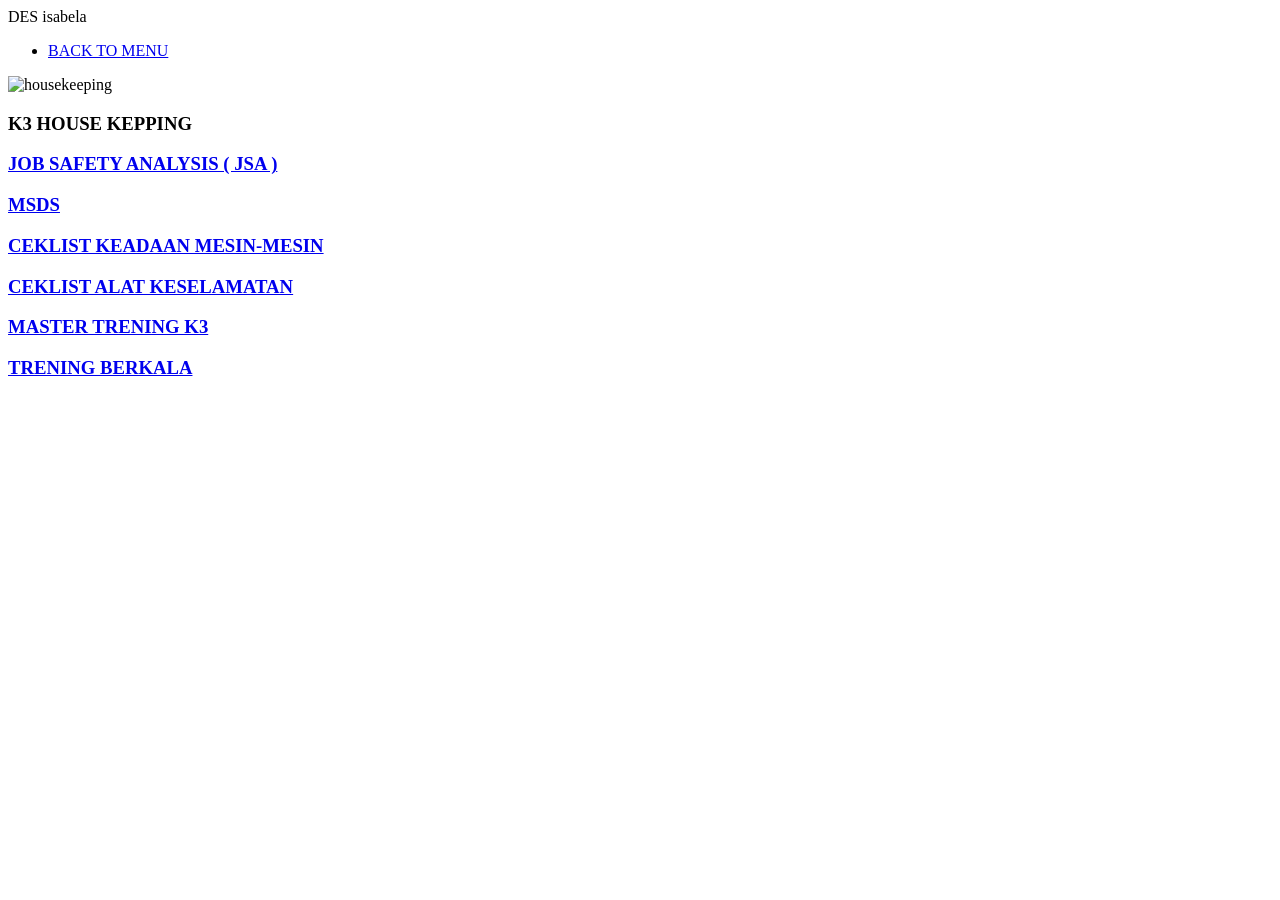
==== K3.html @ 147b0f4a "Create K3.html" ====
<!DOCTYPE html>
<html lang="id">
<head>
    <meta charset="UTF-8">
    <meta name="viewport" content="width=device-width, initial-scale=1.0">
    <title>K3 house kepping</title>
    <link rel="stylesheet" href="style-sop.css">
</head>
<body>
<!--navbar start -->
   <nav class="navbar">
    <div class="logo"><span-a>D</span-a><span-b>E</span-b><span-c>S</span-c> isabela</a></div>
    <ul class="nav-links">
        <li><a href="menu.html">BACK TO MENU</a></li>
       
    </ul>
</nav>
<!--navbar end -->

<!-- hero section start -->

<div class="header-section">
    <img src="k3.jpg" alt="housekeeping" class="main-img">
    <h3>K3 HOUSE KEPPING</h3>
</div>

        <div class="grid-container">
            <div class="item-housekeeping">
                <h3><a href="https://docs.google.com/spreadsheets/d/14SPcUjgt_Jtr--dCul8B6BnyofUHS3w1cLUBrU3sE-g/edit?usp=sharing">JOB SAFETY ANALYSIS ( JSA )</a></h3>
                <p></p>
            </div>
            <div class="item-housekeeping">
                <h3><a href="#">MSDS</a></h3>
                <p></p>
            </div>
            <div class="item-housekeeping">
                <h3><a href="#">CEKLIST KEADAAN MESIN-MESIN</a></h3>
                <p></p>
            </div>
            <div class="item-housekeeping">
                <h3><a href="#">CEKLIST ALAT KESELAMATAN</a></h3>
                <p></p>
            </div>
            <div class="item-housekeeping">
                <h3><a href="#">MASTER TRENING K3</a></h3>
                <p></p>
            </div>
            <div class="item-housekeeping">
                <h3><a href="#">TRENING BERKALA</a></h3>
                <p></p>
            </div>

            </div>
        </section>
<!-- hero section end -->
    </body>
   </html>
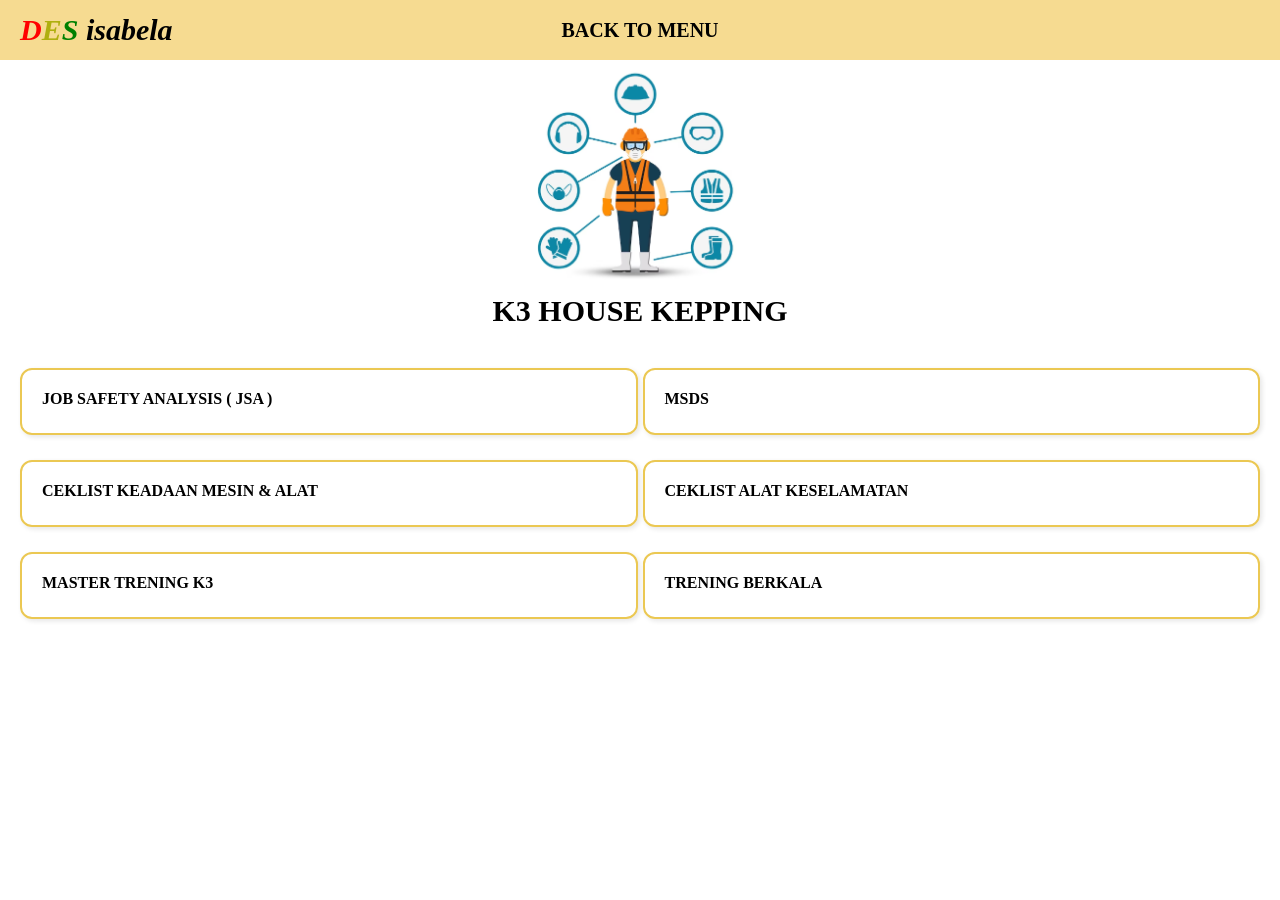
==== commit d8919c48: "Update K3.html" ====
--- a/K3.html
+++ b/K3.html
@@ -34,11 +34,11 @@
                 <p></p>
             </div>
             <div class="item-housekeeping">
-                <h3><a href="#">CEKLIST KEADAAN MESIN-MESIN</a></h3>
+                <h3><a href="https://docs.google.com/spreadsheets/d/1kgae7yNuqS1huq1McmBxZfMuJut2OZX3xRHYznsBYXY/edit?usp=sharing">CEKLIST KEADAAN MESIN & ALAT</a></h3>
                 <p></p>
             </div>
             <div class="item-housekeeping">
-                <h3><a href="#">CEKLIST ALAT KESELAMATAN</a></h3>
+                <h3><a href="https://docs.google.com/spreadsheets/d/1w8MMS7fFV2DX2hCpvcqIqrx-Da0DNPnI0d1NhJmjIIA/edit?usp=sharing">CEKLIST ALAT KESELAMATAN</a></h3>
                 <p></p>
             </div>
             <div class="item-housekeeping">
--- a/style-sop.css
+++ b/style-sop.css
@@ -0,0 +1,151 @@
+/* navbar start */
+
+* {
+    margin: 0;
+    padding: 0;
+    box-sizing: border-box;
+    outline: none;
+    border: none;
+    text-decoration: none;
+}
+
+.navbar {
+    display: flex;
+    background-color:rgb(246, 219, 145);
+    height:60px;
+    align-items: center;
+    justify-content:center;
+    padding: 0 20px;
+    position: relative;
+}
+
+.logo {
+    position:absolute;
+    left:20px;
+    font-weight:bold;
+    font-style:italic;
+    font-size:30px;
+}
+
+.navbar .logo span-a {
+    color:red;
+}
+
+.navbar .logo span-b {
+    color:rgb(175, 175, 15);
+}
+
+.navbar .logo span-c {
+    color:green;
+}
+
+.nav-links {
+    list-style:none;
+    display:flex;
+    gap:30px;
+    margin:0;
+    padding:0;
+}
+
+.nav-links li a {
+    text-decoration:none;
+    color:#000;
+    font-weight:bold;
+    font-size:20px;
+}
+
+.navbar .nav-links a:hover {
+    color:red;
+}
+
+.navbar .nav-links a::after {
+    display: block;
+    padding-bottom: 0.5rem;
+    border-bottom: 0.1 solid red;
+    transform: scaleX(0);
+    transition: 0.2s linear;
+}
+ 
+.navbar .nav-links a:hover::after {
+    transform: scaleX(0.5);
+}
+
+/* navbar end */
+
+/* 1. navbar tetap di paling atas dan tidak tertutup */
+.navbar {
+    position:fixed;
+    top:0;
+    width:100%;
+    z-index:1000;
+}
+
+/* 2.bagian gambar/H3 agar tidak tertutup navbar */
+.header-section {
+    padding-top:61px;
+    text-align:center;
+    position:relative;
+    z-index:10;
+}
+
+.main-img {
+    width:500%;
+    max-width:400px;
+    height:auto;
+    border-radius:8px;
+
+}
+
+.header-section h3 {
+    font-size:30px;
+    font-style:bold;
+}
+
+/* 3.item-item berada di bawah gambar */
+.item-housekeeping {
+    margin-top:20px;
+    position:relative;
+    z-index:1;
+}
+
+/*judul utaman*/
+h1 {
+    text-align:center;
+    color:black;
+
+}
+
+/* grid untuk membagi dua kolom */
+.grid-container {
+    display: grid;
+    grid-template-columns: 1fr 1fr;
+    gap: 5px;
+    padding:20px;
+}
+
+/* kotak untuk masing-masing item */
+.item-housekeeping {
+    border: 2px solid #ebc853;
+    border-radius: 12px;
+    padding:20px;
+    background-color:rgba(255, 255, 255 0.8);
+    box-shadow: 2px 2px 5px rgba(0,0,0,0.1);
+}
+
+.item-housekeeping h3 {
+    margin:0 0 5px 0;
+    color: #2980b9;
+    font-size: 16px;
+}
+
+.item-housekeeping p {
+    margin:0;
+    font-size:13px;
+    text-align:center;
+}
+
+.item-housekeeping a{
+    text-align:center;
+    color:black;
+    
+}
